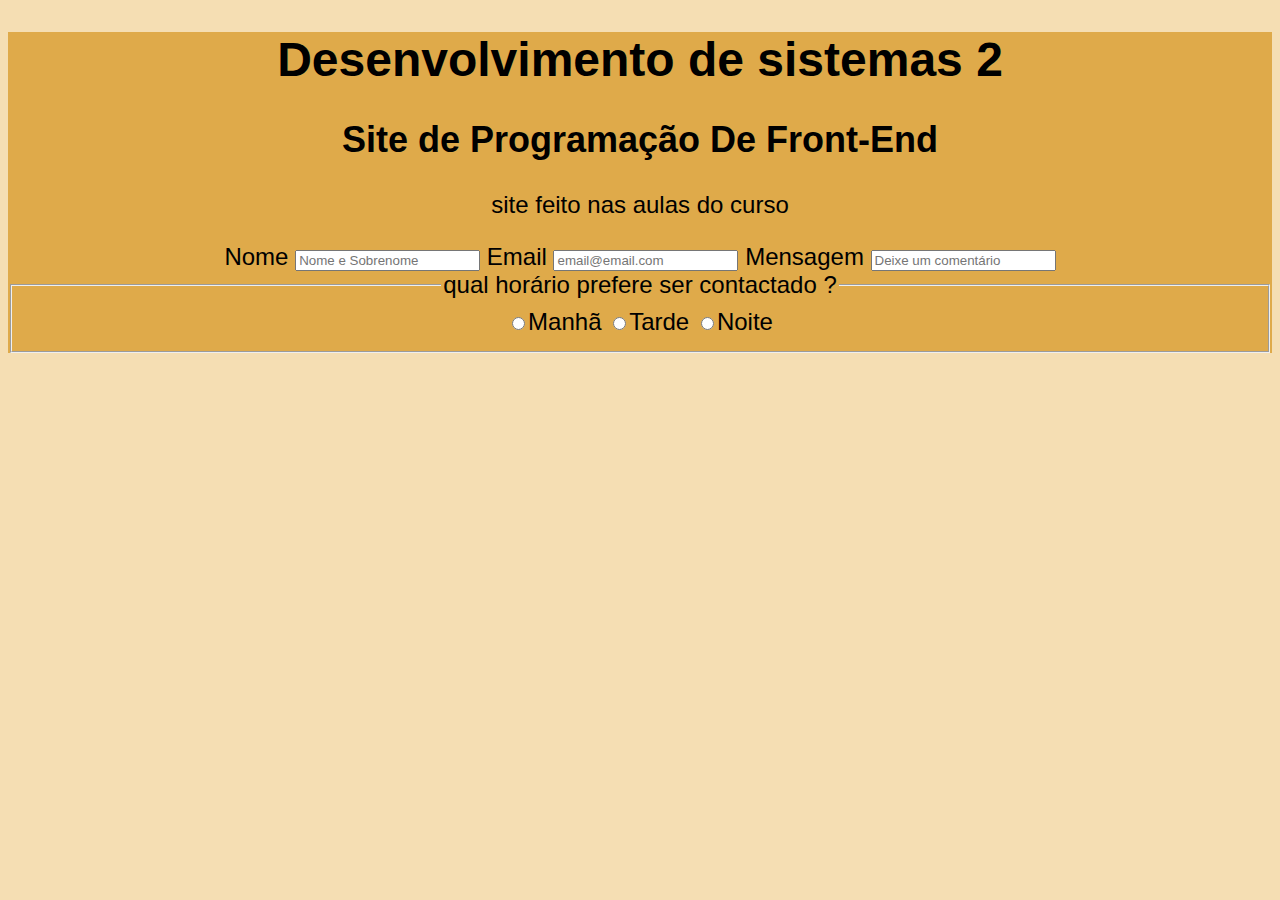
==== site de curso 2/index.html @ af5664c1 "Add files via upload" ====
<!DOCTYPE html>
<html lang="en">
    <head>
        <meta charset="UTF-8">
        <link rel="stylesheet" href="style.css">
        <title>Desenvolvimento de sistemas 2</title>
    </head>

    <div>
        <h1>Desenvolvimento de sistemas 2</h1>
        <h2>Site de Programação De Front-End</h2>
        <p>site feito nas aulas do curso</p>
        <form >
            <label for="Nome">Nome</label>
            <input type="text" id="Nome" class="entrada de informações" placeholder="Nome e Sobrenome">
            <label for="Email">Email</label>
            <input type="Email" id="Email" class="entrada de informações" placeholder="email@email.com">
            <label for="Mensagem">Mensagem</label>
            <input type="Mensagem" id="Mensagem" class="entrada de informações" placeholder="Deixe um comentário">
            <fieldset>
                <legend>qual horário prefere ser contactado ?</legend>
                <label for op="op-Manhã" name="hora-contato"><input type="radio" id="op-Manhã" value="Manhã">Manhã</label>
                <label for op="op-Tarde" name="hora-contato"><input type="radio" id="op-Tarde" value="Tarde">Tarde</label>
                <label for op="op-Noite" name="hora-contato"><input type="radio" id="op-Noite" value="Noite">Noite</label>
            </fieldset>
        </form>
    </div>
</html>
---- site de curso 2/style.css ----
body{
    background-color: wheat;
    border-radius: 0%;
    background-repeat: no-repeat;
    background-size: cover;
}
div{
    text-align: center;
    font-size: x-large;
    background-color: rgb(223, 170, 74);
    border-radius: 0%;
    font-family: 'Franklin Gothic Medium', 'Arial Narrow', Arial, sans-serif;
    color: black;
    background-repeat: no-repeat;
    background-size: cover;
    background-position-x: center;
    background-position-y: center;

}
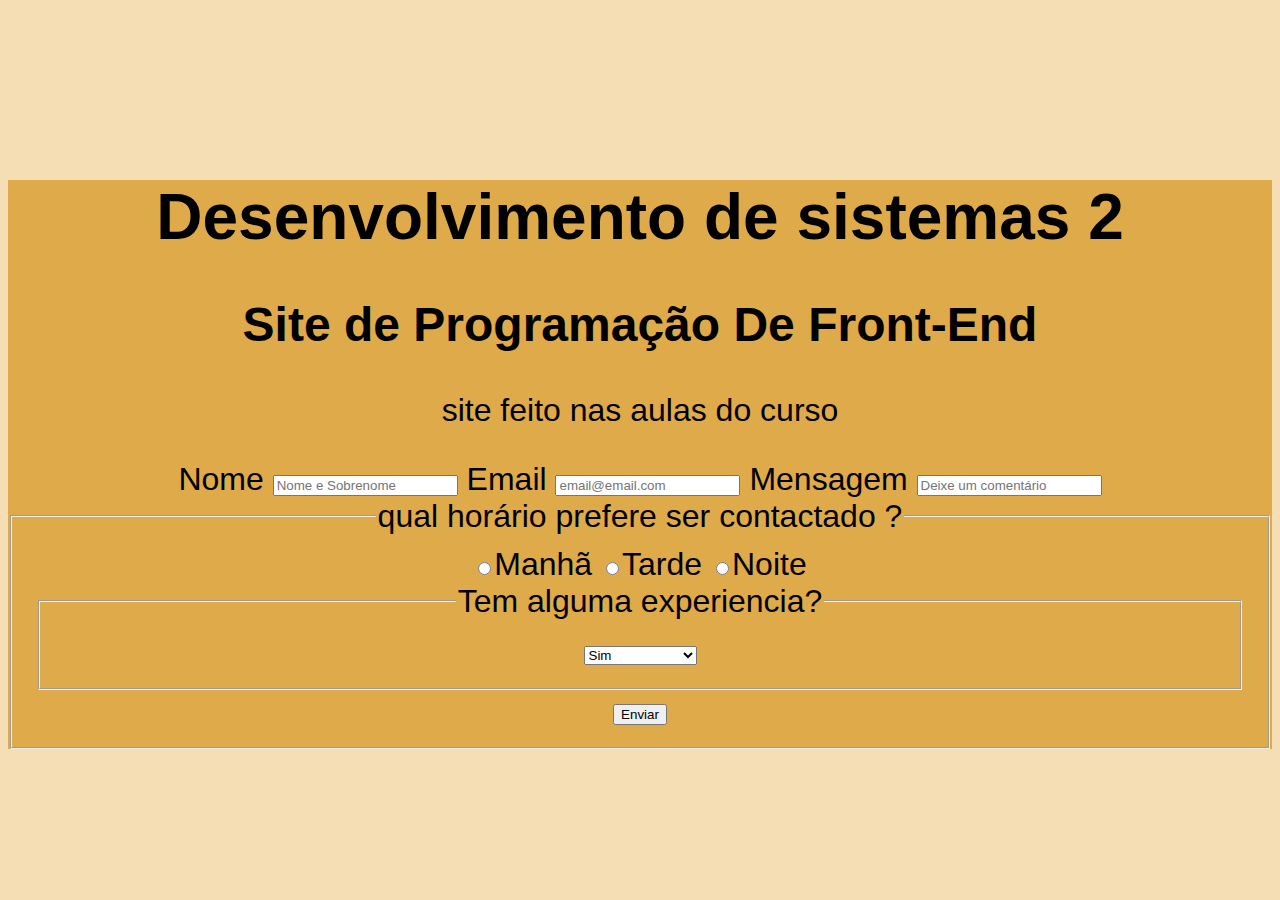
==== commit a29d4c67: "Add files via upload" ====
--- a/site de curso 2/index.html
+++ b/site de curso 2/index.html
@@ -22,6 +22,15 @@
                 <label for op="op-Manhã" name="hora-contato"><input type="radio" id="op-Manhã" value="Manhã">Manhã</label>
                 <label for op="op-Tarde" name="hora-contato"><input type="radio" id="op-Tarde" value="Tarde">Tarde</label>
                 <label for op="op-Noite" name="hora-contato"><input type="radio" id="op-Noite" value="Noite">Noite</label>
+                <fieldset>
+                    <legend>Tem alguma experiencia?</legend>
+                    <select>
+                        <option>Sim</option>
+                        <option>Não</option>
+                        <option>Mais ou menos</option>
+                    </select>
+                </fieldset>
+                <input type="submit" class="enviar" value="Enviar">
             </fieldset>
         </form>
     </div>
--- a/site de curso 2/style.css
+++ b/site de curso 2/style.css
@@ -6,7 +6,7 @@
 }
 div{
     text-align: center;
-    font-size: x-large;
+    font-size: xx-large;
     background-color: rgb(223, 170, 74);
     border-radius: 0%;
     font-family: 'Franklin Gothic Medium', 'Arial Narrow', Arial, sans-serif;
@@ -15,5 +15,6 @@
     background-size: cover;
     background-position-x: center;
     background-position-y: center;
+    margin-top: 180px;
 
 }
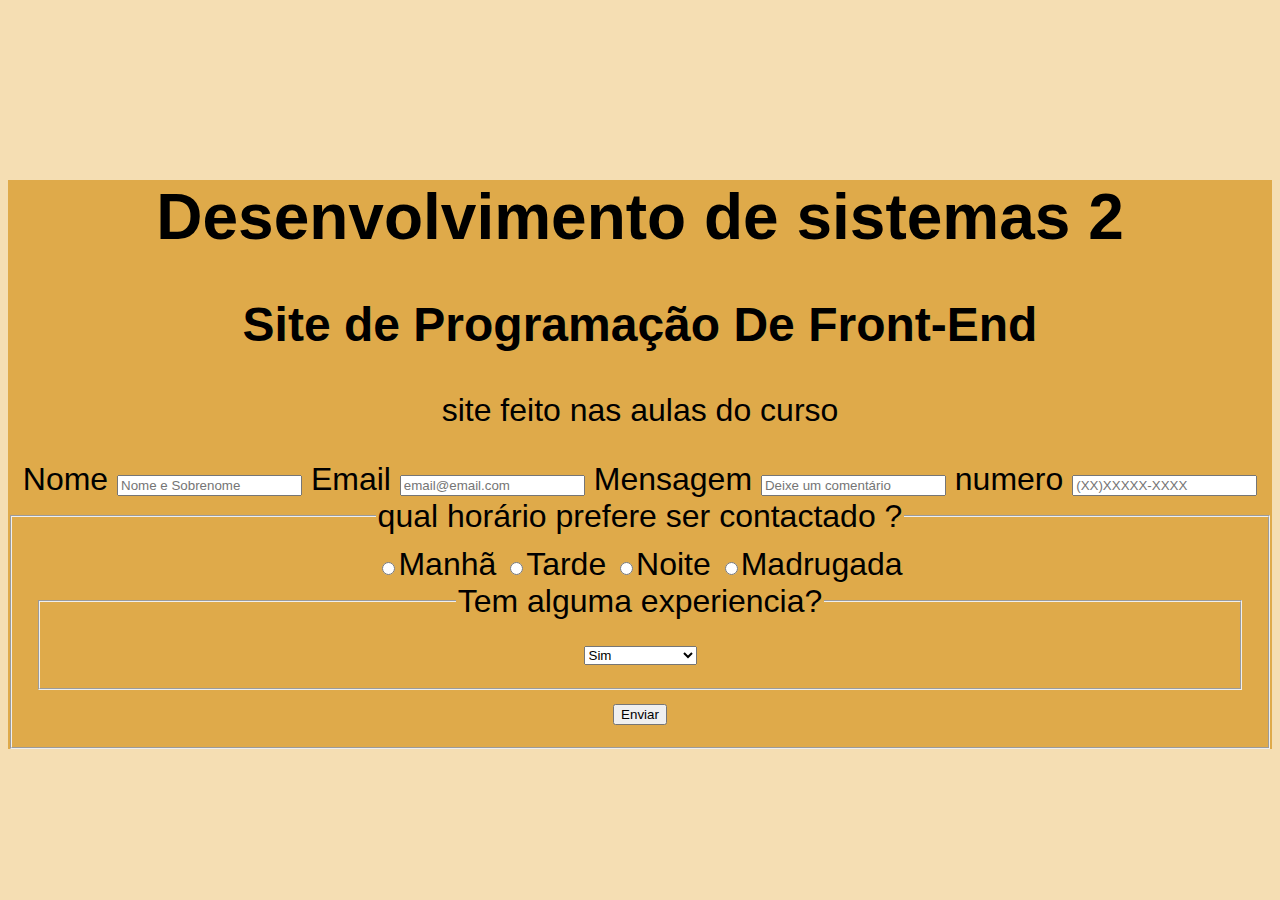
==== commit 66b70f88: "Add files via upload" ====
--- a/site de curso 2/index.html
+++ b/site de curso 2/index.html
@@ -17,11 +17,14 @@
             <input type="Email" id="Email" class="entrada de informações" placeholder="email@email.com">
             <label for="Mensagem">Mensagem</label>
             <input type="Mensagem" id="Mensagem" class="entrada de informações" placeholder="Deixe um comentário">
+            <label for="numero">numero</label>
+            <input type="Numero" id="Numero" class="entrada de informações" placeholder="(XX)XXXXX-XXXX">
             <fieldset>
                 <legend>qual horário prefere ser contactado ?</legend>
                 <label for op="op-Manhã" name="hora-contato"><input type="radio" id="op-Manhã" value="Manhã">Manhã</label>
                 <label for op="op-Tarde" name="hora-contato"><input type="radio" id="op-Tarde" value="Tarde">Tarde</label>
                 <label for op="op-Noite" name="hora-contato"><input type="radio" id="op-Noite" value="Noite">Noite</label>
+                <label for op="op-madrugada" name="hora-contato"><input type="radio" id="op-madrugada" value="Madrugada">Madrugada</label>
                 <fieldset>
                     <legend>Tem alguma experiencia?</legend>
                     <select>
